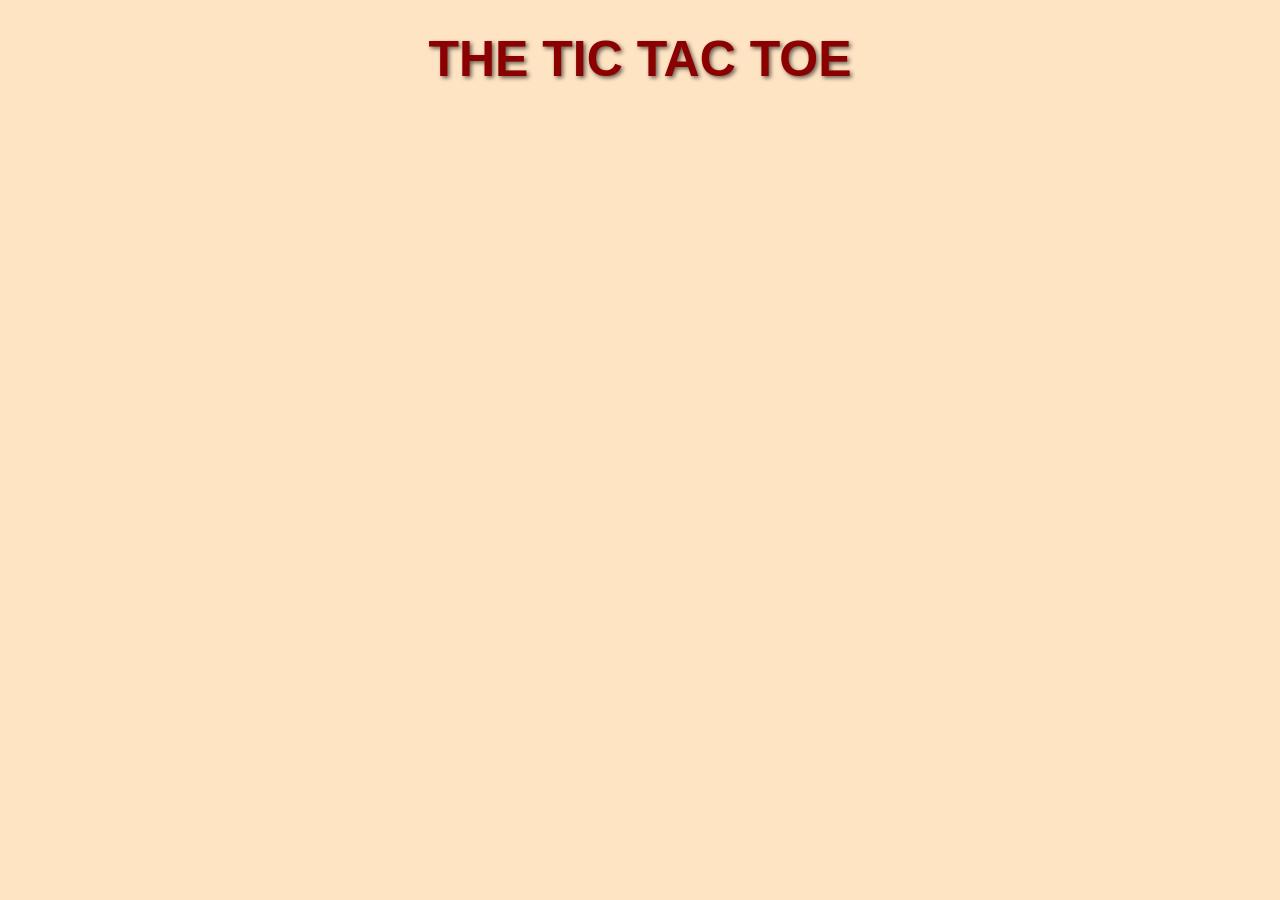
==== index.html @ 1b26e03d "first commit" ====
<!DOCTYPE html>
<html lang="en">
  <head>
    <meta charset="UTF-8" />
    <meta name="viewport" content="width=device-width, initial-scale=1.0" />
    <title>TicTacToe</title>
    <link rel="stylesheet" href="style.css" />
  </head>

  <body>
    <h1>The Tic Tac Toe</h1>
    <script src="controller.js" type="module"></script>
  </body>
</html>
---- style.css ----
* {
  padding: 0;
  margin: 0;
  font-family: "Trebuchet MS", "Lucida Sans Unicode", "Lucida Grande",
    "Lucida Sans", Arial, sans-serif;
}
body {
  padding: 30px 50px;
  background-color: bisque;
  flex-direction: column;
  align-items: center;
  text-align: center;
}
h1 {
  text-transform: uppercase;
  text-shadow: 2px 2px 4px rgba(0, 0, 0, 0.6);
  color: darkred;
  font-size: 50px;
}
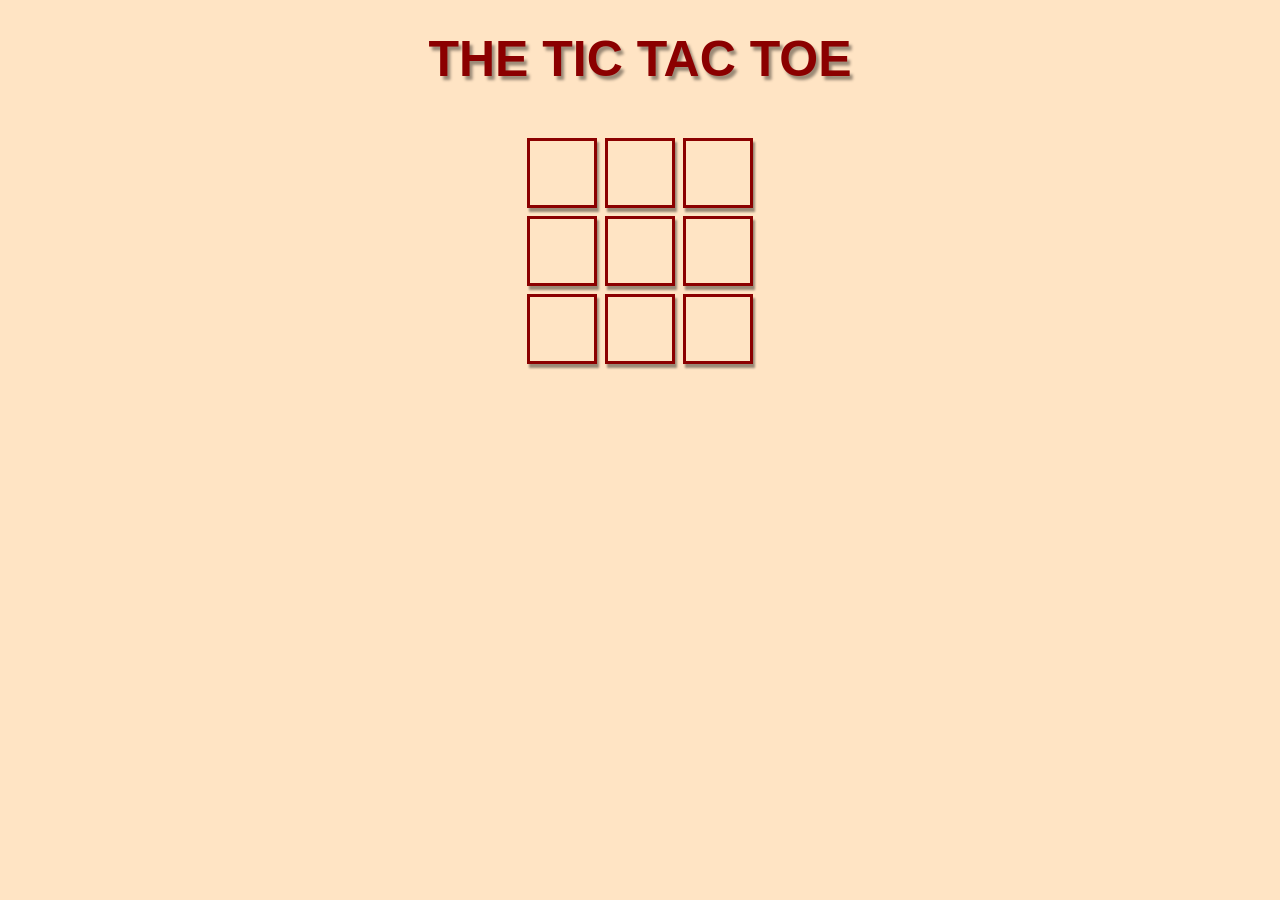
==== commit 6c56a1fa: "x and o's can be placed" ====
--- a/index.html
+++ b/index.html
@@ -9,6 +9,19 @@
 
   <body>
     <h1>The Tic Tac Toe</h1>
+
+    <div id="board">
+      <div class="cell" data-row="0" data-col="0">1</div>
+      <div class="cell" data-row="0" data-col="1">O</div>
+      <div class="cell" data-row="0" data-col="2">2</div>
+      <div class="cell" data-row="1" data-col="0">1</div>
+      <div class="cell" data-row="1" data-col="1">2</div>
+      <div class="cell" data-row="1" data-col="2">0</div>
+      <div class="cell" data-row="2" data-col="0">2</div>
+      <div class="cell" data-row="2" data-col="1">1</div>
+      <div class="cell" data-row="2" data-col="2">0</div>
+    </div>
+
     <script src="controller.js" type="module"></script>
   </body>
 </html>
--- a/style.css
+++ b/style.css
@@ -13,7 +13,34 @@
 }
 h1 {
   text-transform: uppercase;
-  text-shadow: 2px 2px 4px rgba(0, 0, 0, 0.6);
+  text-shadow: 3px 4px 3px rgba(0, 0, 0, 0.4);
   color: darkred;
   font-size: 50px;
+  margin-bottom: 1em;
 }
+#board {
+  justify-content: center;
+  display: grid;
+  grid-template-columns: repeat(3, max-content);
+  gap: 0.5em;
+  color: darkred;
+}
+.cell {
+  width: 64px;
+  font-size: 300%;
+  aspect-ratio: 1/1;
+
+  /*background-color: aqua;*/
+  border: 3px solid rgb(139, 0, 0);
+  box-shadow: 2px 4px 2px rgba(0, 0, 0, 0.4);
+
+  display: flex;
+  justify-content: center;
+  align-items: center;
+}
+.cell:hover {
+  /*background-color: rgb(255, 0, 0, 0.3);*/
+  background-color: rgb(0, 139, 0, 0.3);
+  /*color: white;
+  border: 3px solid black;*/
+}
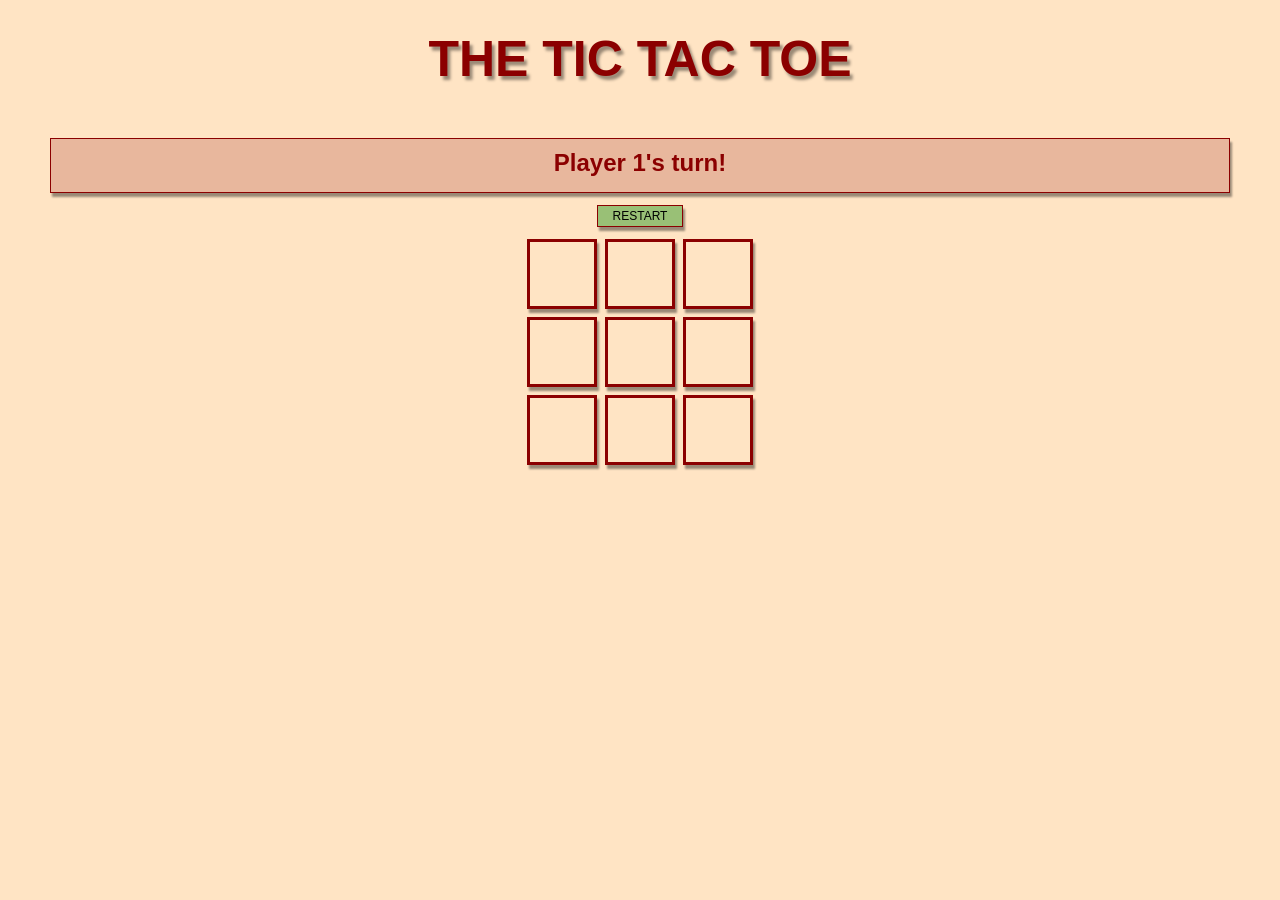
==== commit f5f57489: "Restart BTN works" ====
--- a/index.html
+++ b/index.html
@@ -9,6 +9,8 @@
 
   <body>
     <h1>The Tic Tac Toe</h1>
+
+    <div id="infoBox"></div>
 
     <div id="board">
       <div class="cell" data-row="0" data-col="0">1</div>
--- a/style.css
+++ b/style.css
@@ -18,6 +18,9 @@
   font-size: 50px;
   margin-bottom: 1em;
 }
+h2 {
+  color: darkred;
+}
 #board {
   justify-content: center;
   display: grid;
@@ -37,10 +40,34 @@
   display: flex;
   justify-content: center;
   align-items: center;
+  transition: all 0.2s;
 }
 .cell:hover {
-  /*background-color: rgb(255, 0, 0, 0.3);*/
   background-color: rgb(0, 139, 0, 0.3);
-  /*color: white;
-  border: 3px solid black;*/
 }
+#infoBox {
+  padding: 10px 0 15px 0;
+  border: 1px solid darkred;
+  background-color: rgb(139, 0, 0, 0.2);
+  box-shadow: 2px 4px 2px rgba(0, 0, 0, 0.4);
+
+  display: flex;
+  justify-content: center;
+  align-items: center;
+}
+#restartBtn {
+  margin-top: 1em;
+  margin-bottom: 1em;
+  padding: 3px 15px;
+  font-size: 12px;
+  background-color: rgb(0, 139, 0, 0.4);
+  box-shadow: 2px 4px 2px rgba(0, 0, 0, 0.4);
+  color: black;
+  border: 1px solid darkred;
+  transition: all 0.2s;
+  text-transform: uppercase;
+}
+#restartBtn:hover {
+  background-color: rgb(0, 139, 0);
+  color: white;
+}
